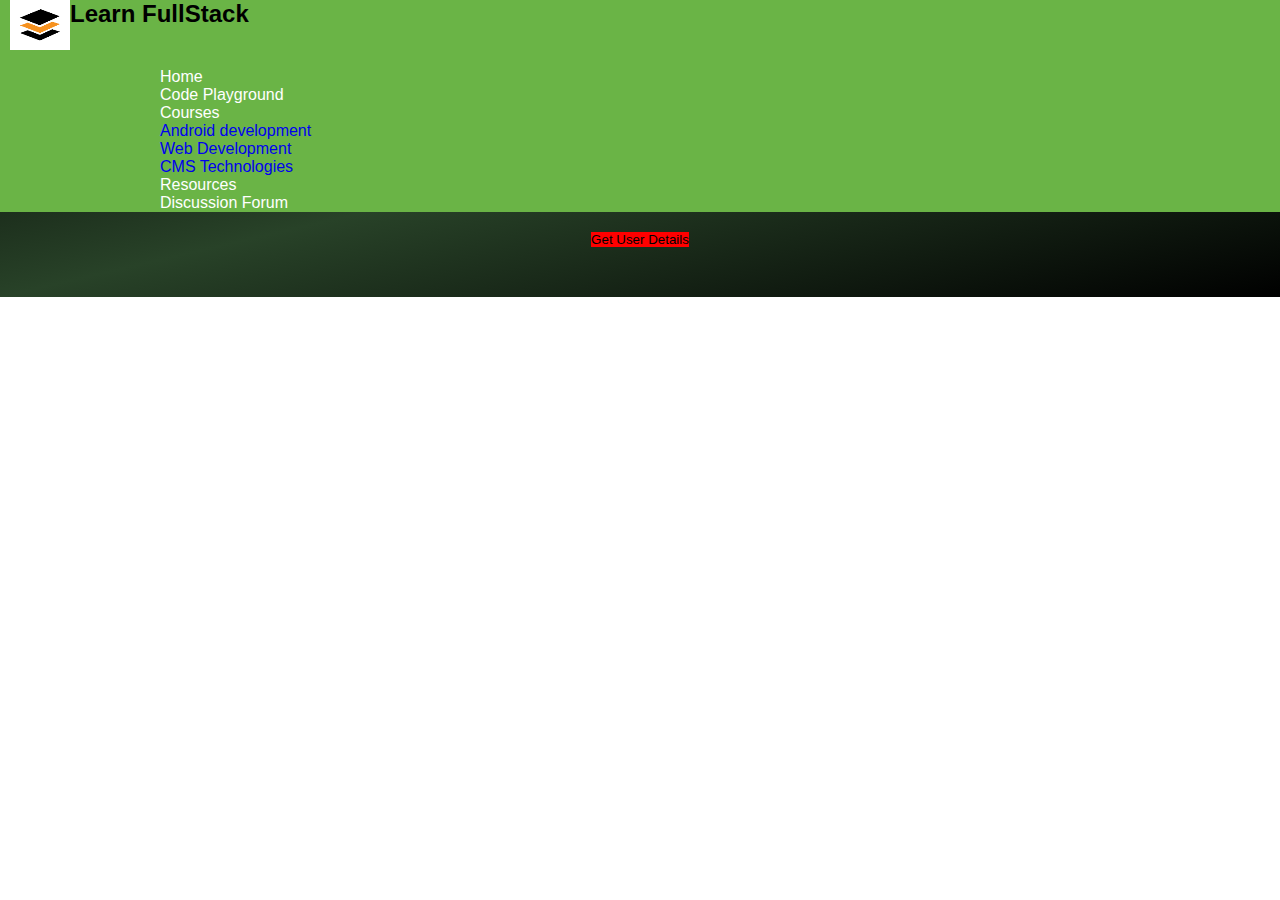
==== index.html @ 16033e07 "file name changed" ====
<!DOCTYPE html>
<html lang="en">

<head>
    <meta charset="UTF-8">
    <meta http-equiv="X-UA-Compatible" content="IE=edge">
    <meta name="viewport" content="width=device-width, initial-scale=1.0">
    <title>User Details|Learn Fullstack</title>
    <link href="https://cdn.jsdelivr.net/npm/bootstrap@5.0.2/dist/css/bootstrap.min.css" rel="stylesheet"
        integrity="sha384-EVSTQN3/azprG1Anm3QDgpJLIm9Nao0Yz1ztcQTwFspd3yD65VohhpuuCOmLASjC" crossorigin="anonymous">
    <script src="https://cdn.jsdelivr.net/npm/bootstrap@5.0.2/dist/js/bootstrap.bundle.min.js"
        integrity="sha384-MrcW6ZMFYlzcLA8Nl+NtUVF0sA7MsXsP1UyJoMp4YLEuNSfAP+JcXn/tWtIaxVXM" crossorigin="anonymous">
    </script>
    <link rel="stylesheet" type="text/css" href="/css/users.css">
    <link rel="icon" href="/images/FS_Logo.png">
</head>

<body>

    <div class="wrapper">
        <nav class="navbar navbar-expand-lg navbar-light bg-light">
            <div class="container-fluid">
                <a class="navbar-brand" href="/index.html"><img src="/FS_Logo.png" alt="logo" width="60" height="50"><h2>Learn FullStack</h2></a>
                
                <button class="navbar-toggler" type="button" data-bs-toggle="collapse"
                    data-bs-target="#navbarSupportedContent" aria-controls="navbarSupportedContent" aria-expanded="false"
                    aria-label="Toggle navigation">
                    <span class="navbar-toggler-icon"></span>
                </button>
                <div class="collapse navbar-collapse" id="navbarSupportedContent">
    
                    <ul class="navbar-nav me-auto mb-2 mb-lg-0 ">
                        <li class="nav-item">
                            <a class="nav-link active" aria-current="page" href="#">Home</a>
                        </li>
                        <li class="nav-item">
                            <a class="nav-link" href="#">Code Playground</a>
                        </li>
                        <li class="nav-item dropdown">
                            <a class="nav-link dropdown-toggle" href="#" id="navbarDropdown" role="button"
                                data-bs-toggle="dropdown" aria-expanded="false">
                                Courses
                            </a>
                            <ul class="dropdown-menu" aria-labelledby="navbarDropdown">
                                <li><a class="dropdown-item" href="#">Android development</a></li>
                                <li><a class="dropdown-item" href="#">Web Development</a></li>
                                <li><a class="dropdown-item" href="#">CMS Technologies</a></li>
                            </ul>
                        </li>
                        <li class="nav-item">
                            <a class="nav-link" href="#">Resources</a>
                        </li>
                        <li class="nav-item">
                            <a class="nav-link" href="#">Discussion Forum</a>
                        </li>
                    </ul>
                </div>
    
    
            </div>
        </nav>

        <div class="button-wrapper">
            <button type="button" class=" btn btn-secondary btn-lg" id="userDetailsButton">Get User Details</button>
        </div>
         <table id="demo"></table>
    </div>
    <script src="/js/users.js"></script>
</body>

</html>
---- css/users.css ----
/*CSS Reset */
* {
    box-sizing: border-box;
    padding: 0;
    margin: 0;
    text-decoration: none;
    list-style: none;
}

body {
    background: white;
    font-family: "HelveticaNeue-Light", "Helvetica Neue Light", "Helvetica Neue",
        Helvetica, Arial, "Lucida Grande", sans-serif;

}


.wrapper {

    max-width: 1440px;
    margin: 0 auto !important;
    background:linear-gradient(to bottom right, black,rgb(40, 66, 40),black);
    height: auto;

}

.navbar {
    display: flex;
    background: #6ab446 !important;
    padding-left: 10px !important;
    padding-right: 10px !important;
    height: auto !important;
    width: inherit !important;
}


.navbar-brand img {
    float: left !important;
}

.navbar-brand h2 {
    color: black;
}

.nav-link,
.navbar-brand {
    color: #fff !important;
    cursor: pointer !important;
}

.nav-link {
    margin-right: 1em !important;
}

.nav-link:hover {
    color: #000 !important;
}

.navbar-collapse {
    padding-left: 150px !important;

}

table{
    margin: 30px;
    box-shadow: 6px 6px 6px green;
    background-color: white;
    
}
th{
    text-align: center;
    text-transform: uppercase;
    background-color: green;
    color: white;
}
tr{
    text-align: left;
}
table,th,td {
    border : 1px solid yellowgreen;
    font-family: helvetica;
    border-collapse: collapse;
    
  }
  th,td {
    padding: 10px;
  }
  .button-wrapper{
      display: flex;
      justify-content: center;
      align-items: center;
  }

  button{
      margin: 20px;
      background-color: red !important;
      border: none !important;
      box-shadow: none !important;
  }

  .alertText{
      color: red;
  }
@media (max-width: 500px) {

    .navbar-brand img {
        width: 40px !important;
        height: 30px !important;
        margin-right: 10px !important;
    }

    .nav-link {
        text-align: center !important;
    }

    .navbar-collapse {
        padding-left: 0px !important;
    }

}
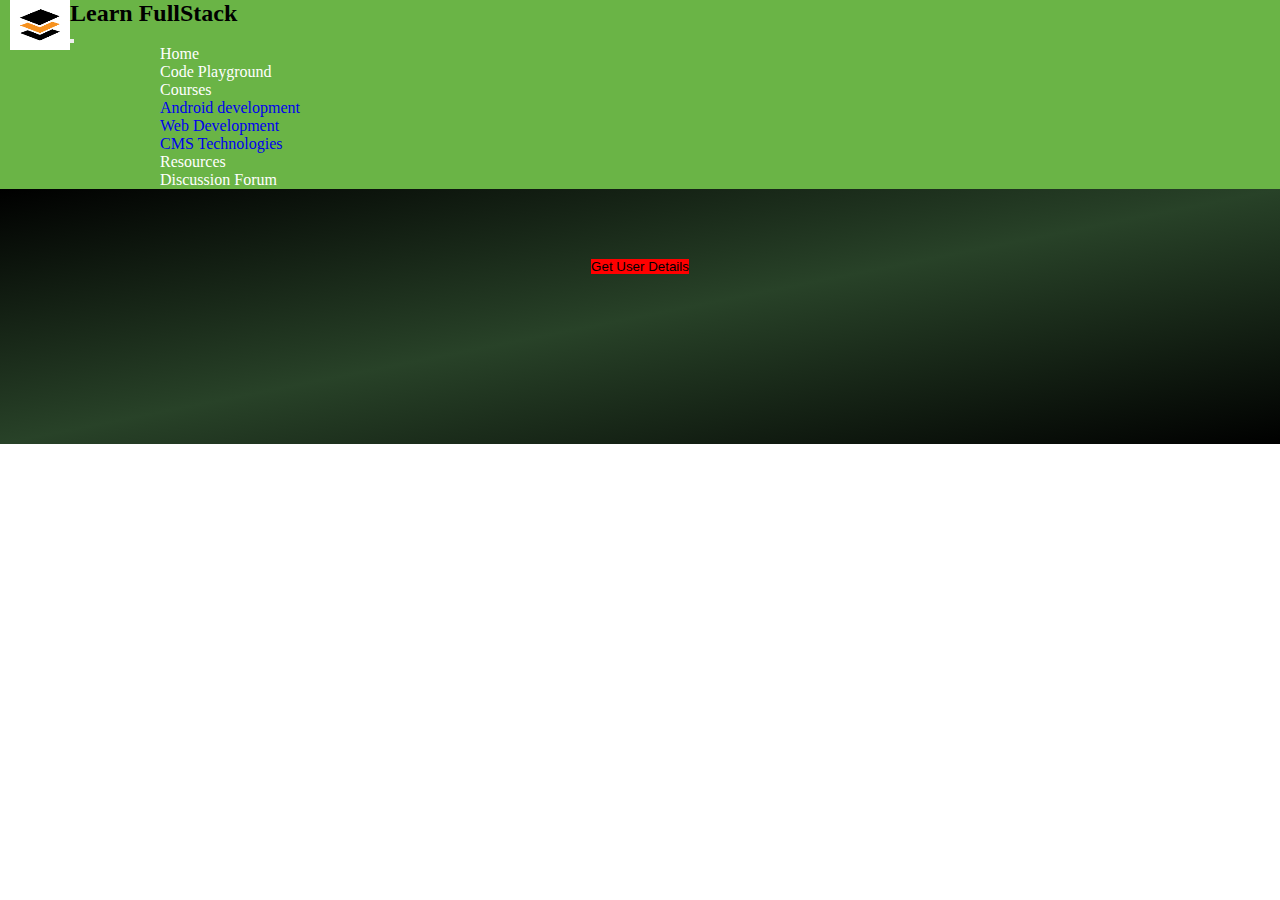
==== commit a3b62563: "final commit" ====
--- a/index.html
+++ b/index.html
@@ -12,7 +12,7 @@
         integrity="sha384-MrcW6ZMFYlzcLA8Nl+NtUVF0sA7MsXsP1UyJoMp4YLEuNSfAP+JcXn/tWtIaxVXM" crossorigin="anonymous">
     </script>
     <link rel="stylesheet" type="text/css" href="/css/users.css">
-    <link rel="icon" href="/images/FS_Logo.png">
+    <link rel="icon" href="/FS_Logo.png">
 </head>
 
 <body>
@@ -20,15 +20,17 @@
     <div class="wrapper">
         <nav class="navbar navbar-expand-lg navbar-light bg-light">
             <div class="container-fluid">
-                <a class="navbar-brand" href="/index.html"><img src="/FS_Logo.png" alt="logo" width="60" height="50"><h2>Learn FullStack</h2></a>
-                
+                <a class="navbar-brand" href="/index.html"><img src="/FS_Logo.png" alt="logo" width="60" height="50">
+                    <h2>Learn FullStack</h2>
+                </a>
+
                 <button class="navbar-toggler" type="button" data-bs-toggle="collapse"
-                    data-bs-target="#navbarSupportedContent" aria-controls="navbarSupportedContent" aria-expanded="false"
-                    aria-label="Toggle navigation">
+                    data-bs-target="#navbarSupportedContent" aria-controls="navbarSupportedContent"
+                    aria-expanded="false" aria-label="Toggle navigation">
                     <span class="navbar-toggler-icon"></span>
                 </button>
                 <div class="collapse navbar-collapse" id="navbarSupportedContent">
-    
+
                     <ul class="navbar-nav me-auto mb-2 mb-lg-0 ">
                         <li class="nav-item">
                             <a class="nav-link active" aria-current="page" href="#">Home</a>
@@ -55,15 +57,17 @@
                         </li>
                     </ul>
                 </div>
-    
-    
+
+
             </div>
         </nav>
 
-        <div class="button-wrapper">
-            <button type="button" class=" btn btn-secondary btn-lg" id="userDetailsButton">Get User Details</button>
+        <div class="details container-fluid">
+            <div class="button-wrapper">
+                <button type="button" class=" btn btn-secondary btn-lg" id="userDetailsButton">Get User Details</button>
+            </div>
+            <table id="demo"></table>
         </div>
-         <table id="demo"></table>
     </div>
     <script src="/js/users.js"></script>
 </body>
--- a/css/users.css
+++ b/css/users.css
@@ -9,8 +9,6 @@
 
 body {
     background: white;
-    font-family: "HelveticaNeue-Light", "Helvetica Neue Light", "Helvetica Neue",
-        Helvetica, Arial, "Lucida Grande", sans-serif;
 
 }
 
@@ -19,7 +17,6 @@
 
     max-width: 1440px;
     margin: 0 auto !important;
-    background:linear-gradient(to bottom right, black,rgb(40, 66, 40),black);
     height: auto;
 
 }
@@ -62,7 +59,7 @@
 }
 
 table{
-    margin: 30px;
+    margin: 50px;
     box-shadow: 6px 6px 6px green;
     background-color: white;
     
@@ -89,9 +86,14 @@
       display: flex;
       justify-content: center;
       align-items: center;
+     
+  }
+  .details{
+    background:linear-gradient(to bottom right, black,rgb(40, 66, 40),black);
+    padding: 50px 0px !important;
   }
 
-  button{
+  .btn-secondary{
       margin: 20px;
       background-color: red !important;
       border: none !important;
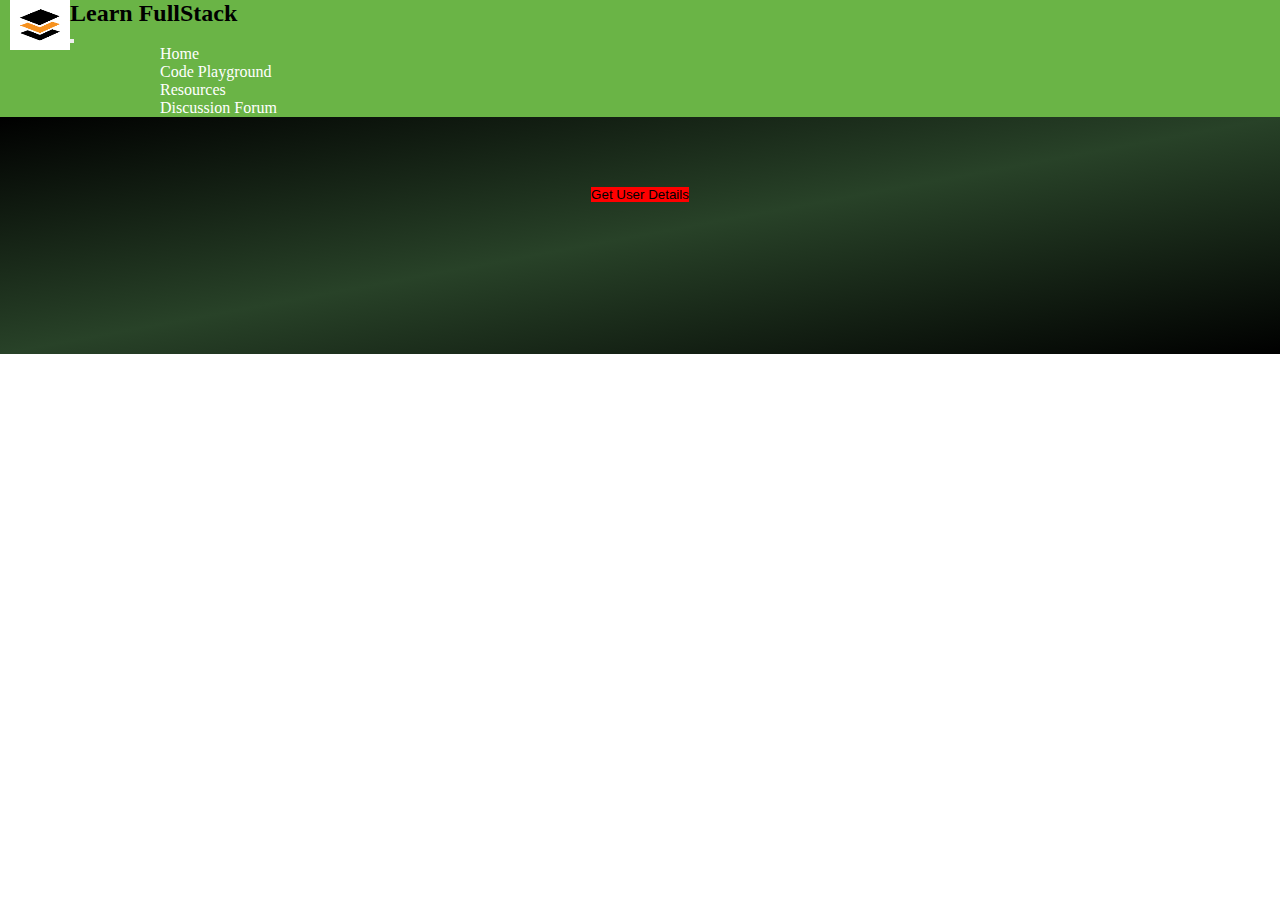
==== commit f87a80ae: "Added filter to search user" ====
--- a/index.html
+++ b/index.html
@@ -38,17 +38,6 @@
                         <li class="nav-item">
                             <a class="nav-link" href="#">Code Playground</a>
                         </li>
-                        <li class="nav-item dropdown">
-                            <a class="nav-link dropdown-toggle" href="#" id="navbarDropdown" role="button"
-                                data-bs-toggle="dropdown" aria-expanded="false">
-                                Courses
-                            </a>
-                            <ul class="dropdown-menu" aria-labelledby="navbarDropdown">
-                                <li><a class="dropdown-item" href="#">Android development</a></li>
-                                <li><a class="dropdown-item" href="#">Web Development</a></li>
-                                <li><a class="dropdown-item" href="#">CMS Technologies</a></li>
-                            </ul>
-                        </li>
                         <li class="nav-item">
                             <a class="nav-link" href="#">Resources</a>
                         </li>
@@ -66,7 +55,15 @@
             <div class="button-wrapper">
                 <button type="button" class=" btn btn-secondary btn-lg" id="userDetailsButton">Get User Details</button>
             </div>
-            <table id="demo"></table>
+            <div class="search-wrapper container" id="search-bar" style="display: none;">
+                <h2>Search :</h2>
+                <input type="search" placeholder="Search User"   class="form-control search-input" data-table="user-list"/>
+            </div>
+            
+            <!-- <input type="text"  id="myInput" onkeyup="myFunction()" placeholder="Search user by name" title="Type in a name"> -->
+            <!-- <table id="demo"></table> -->
+            <table class=" table table-striped mt32 user-list" id="demo"></table>
+           
         </div>
     </div>
     <script src="/js/users.js"></script>
--- a/css/users.css
+++ b/css/users.css
@@ -60,15 +60,17 @@
 
 table{
     margin: 50px;
-    box-shadow: 6px 6px 6px green;
+    
     background-color: white;
+    clear: both;
+    width: max-content !important;
     
 }
 th{
-    text-align: center;
-    text-transform: uppercase;
-    background-color: green;
-    color: white;
+    text-align: center !important;
+    text-transform: uppercase !important;
+    background-color: #6ab446 !important;
+    color: white !important;
 }
 tr{
     text-align: left;
@@ -80,7 +82,7 @@
     
   }
   th,td {
-    padding: 10px;
+    padding: 15px 8px !important;
   }
   .button-wrapper{
       display: flex;
@@ -103,6 +105,22 @@
   .alertText{
       color: red;
   }
+
+  .search-wrapper{
+      margin: 50px !important;
+  }
+  .search-wrapper h2{
+     float: left;
+     color: white;
+  }
+   .search-wrapper input.search-input {
+    width: 300px;
+    margin-left: 20px;
+    float: left;
+}
+.mt32 {
+    margin-top: 32px;
+}
 @media (max-width: 500px) {
 
     .navbar-brand img {
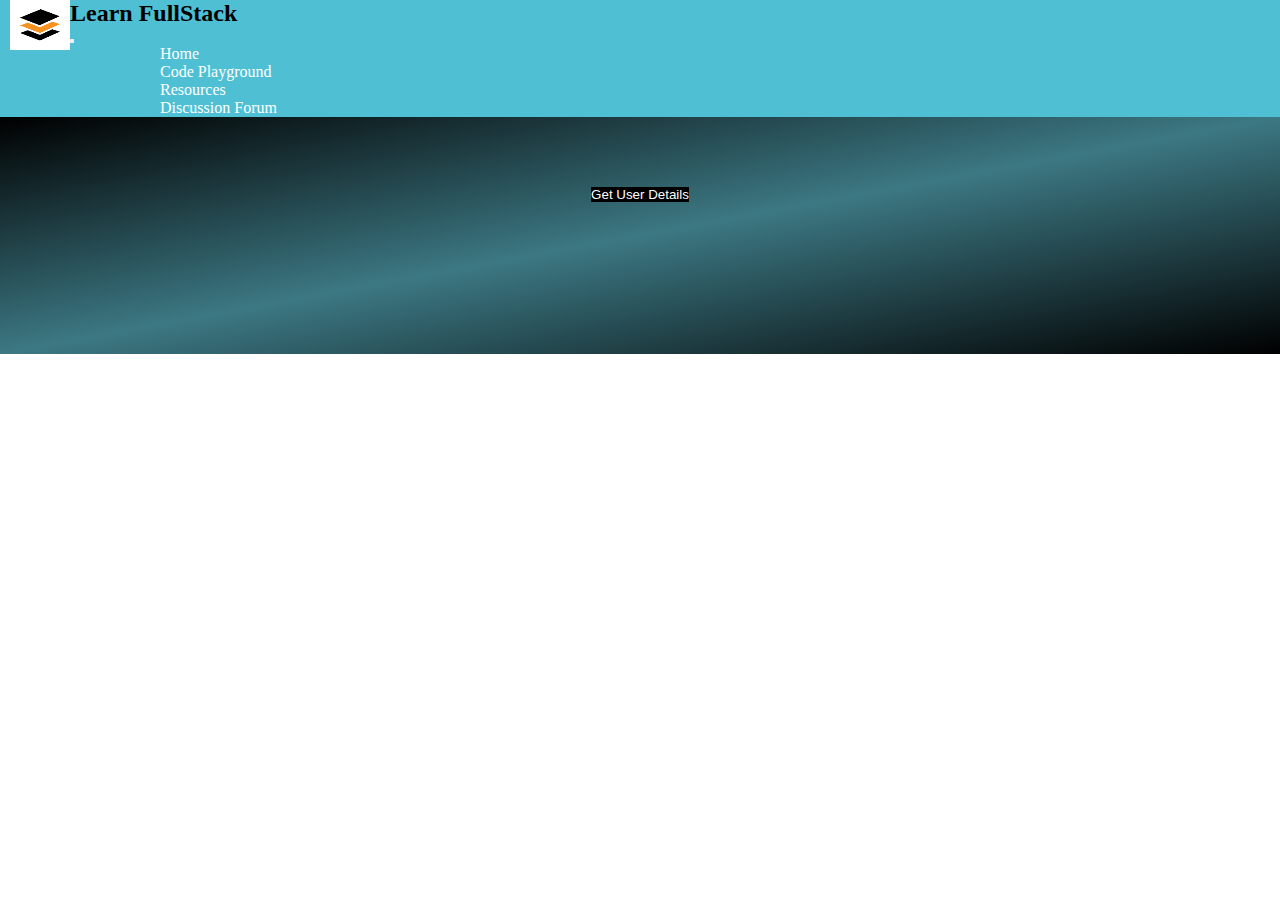
==== commit 4ab63fee: "icon added" ====
--- a/index.html
+++ b/index.html
@@ -12,7 +12,7 @@
         integrity="sha384-MrcW6ZMFYlzcLA8Nl+NtUVF0sA7MsXsP1UyJoMp4YLEuNSfAP+JcXn/tWtIaxVXM" crossorigin="anonymous">
     </script>
     <link rel="stylesheet" type="text/css" href="/css/users.css">
-    <link rel="icon" href="/FS_Logo.png">
+    <link rel="icon" href="/user.png">
 </head>
 
 <body>
--- a/css/users.css
+++ b/css/users.css
@@ -23,11 +23,12 @@
 
 .navbar {
     display: flex;
-    background: #6ab446 !important;
+    background: #4fc0d4 !important;
     padding-left: 10px !important;
     padding-right: 10px !important;
     height: auto !important;
     width: inherit !important;
+    color: white !important;
 }
 
 
@@ -69,14 +70,14 @@
 th{
     text-align: center !important;
     text-transform: uppercase !important;
-    background-color: #6ab446 !important;
-    color: white !important;
+    background-color: #26adc5 !important;
+    /* color: white !important; */
 }
 tr{
     text-align: left;
 }
 table,th,td {
-    border : 1px solid yellowgreen;
+    border : 1px solid #4cc0d4;
     font-family: helvetica;
     border-collapse: collapse;
     
@@ -91,15 +92,20 @@
      
   }
   .details{
-    background:linear-gradient(to bottom right, black,rgb(40, 66, 40),black);
+    background:linear-gradient(to bottom right, black,#3c7883,black);
     padding: 50px 0px !important;
   }
 
   .btn-secondary{
       margin: 20px;
-      background-color: red !important;
+      background-color: rgb(0, 0, 0) !important;
       border: none !important;
       box-shadow: none !important;
+      color:white;
+  }
+  .btn-secondary:hover{
+      
+      border: 1px solid white !important;
   }
 
   .alertText{
